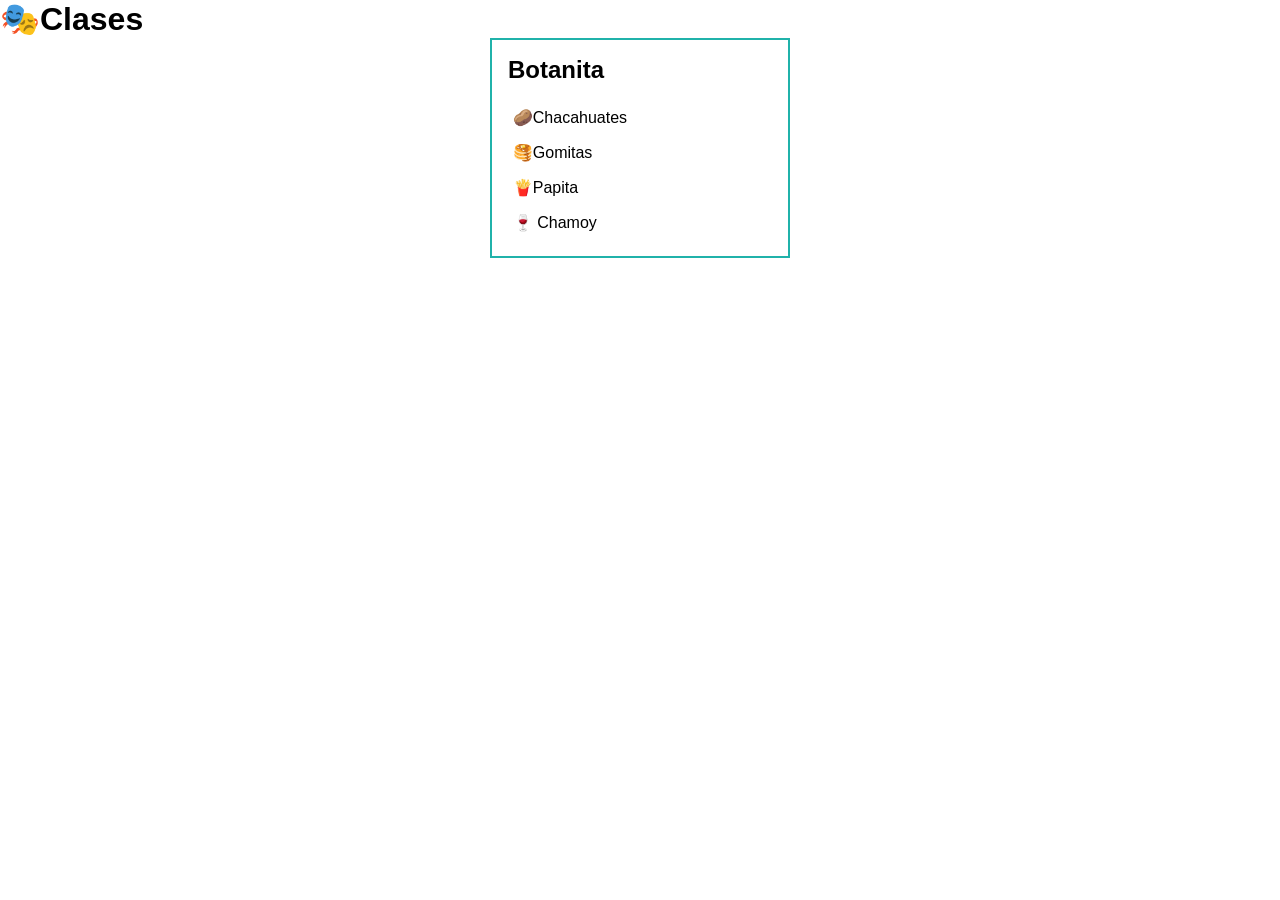
==== 04-Clases/index.html @ dba743b6 "Segunda Sesión de DOM" ====
<!DOCTYPE html>
<html lang="en">
<head>
  <meta charset="UTF-8">
  <meta name="viewport" content="width=device-width, initial-scale=1.0">
  <title>🎭Clases</title>
   <link rel="stylesheet" href="style.css">
   <script src="script.js" defer></script>
</head>
<body>
  <h1>🎭Clases</h1>

  <div class="ingredientes">
  <h2 class="subtitulo">Botanita</h2>
  <ul class="lista">
    <li class="botana">🥔Chacahuates</li>
    <li class="botana">🥞Gomitas</li>
    <li class="botana">🍟Papita</li>
    <li class="botana">🍷 Chamoy</li>
       </ul>
    </div>

</body>
</html>
---- 04-Clases/style.css ----
* {
  margin: 0;
  padding: 0;
  box-sizing: border-box;
}

body {
  font-family: sans-serif;
}

.ingredientes {
  width: 300px;
  margin: 0 auto;
  border: 2px solid lightseagreen;
  padding:  1rem;
}

.subtitulo {
  margin-bottom: 1rem;
}

.lista {
  list-style: none;
}

.botana {
  padding: .5rem .3rem;
}
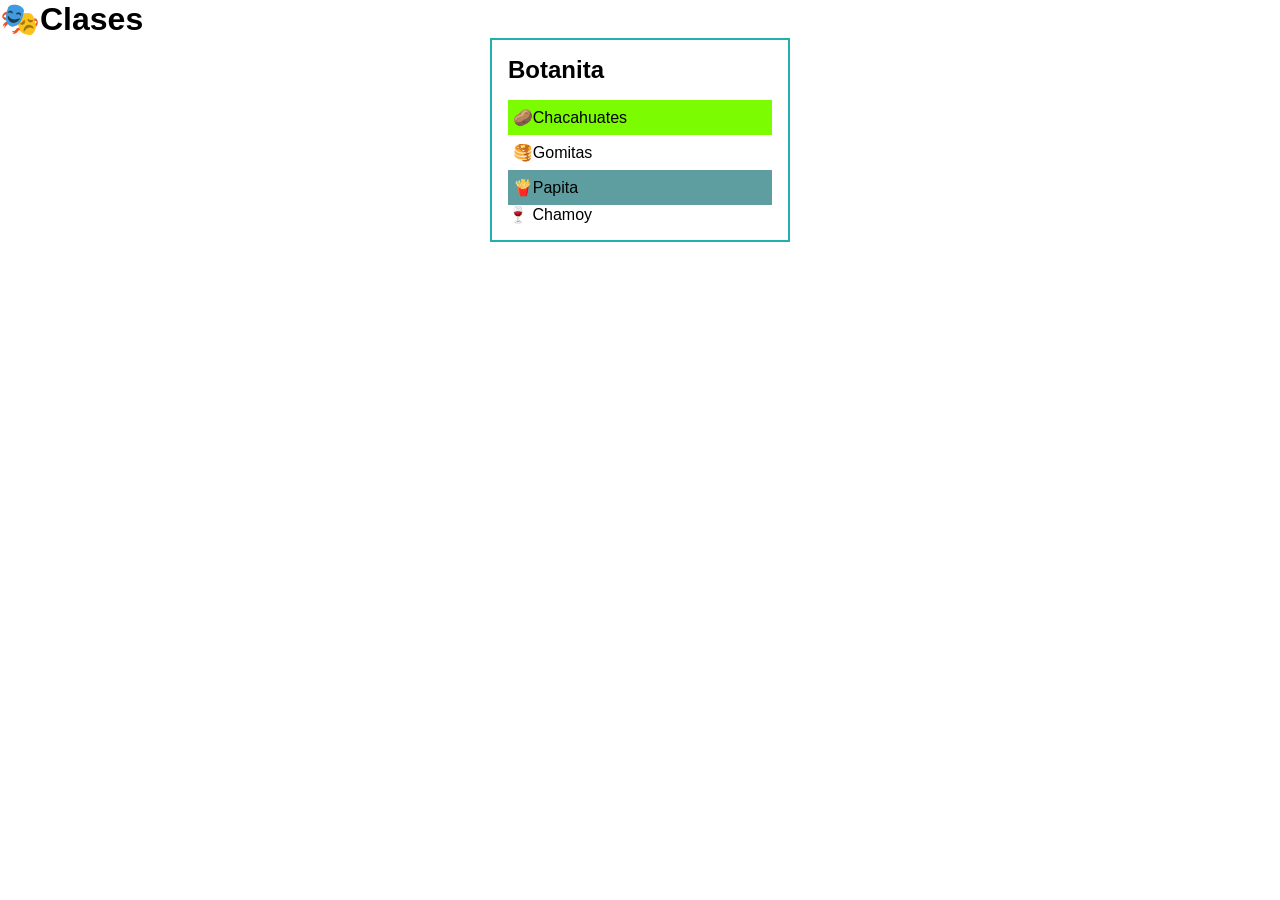
==== commit 31c7bff4: "Tercera Sesión de DOM" ====
--- a/04-Clases/index.html
+++ b/04-Clases/index.html
@@ -13,7 +13,7 @@
   <div class="ingredientes">
   <h2 class="subtitulo">Botanita</h2>
   <ul class="lista">
-    <li class="botana">🥔Chacahuates</li>
+    <li class="botana semilla">🥔Chacahuates</li>
     <li class="botana">🥞Gomitas</li>
     <li class="botana">🍟Papita</li>
     <li class="botana">🍷 Chamoy</li>
--- a/04-Clases/style.css
+++ b/04-Clases/style.css
@@ -27,3 +27,13 @@
   padding: .5rem .3rem;
 }
 
+.semilla {
+  background-color: lawngreen;
+}
+
+.picante {
+  background-color: cadetblue;
+}
+
+
+
